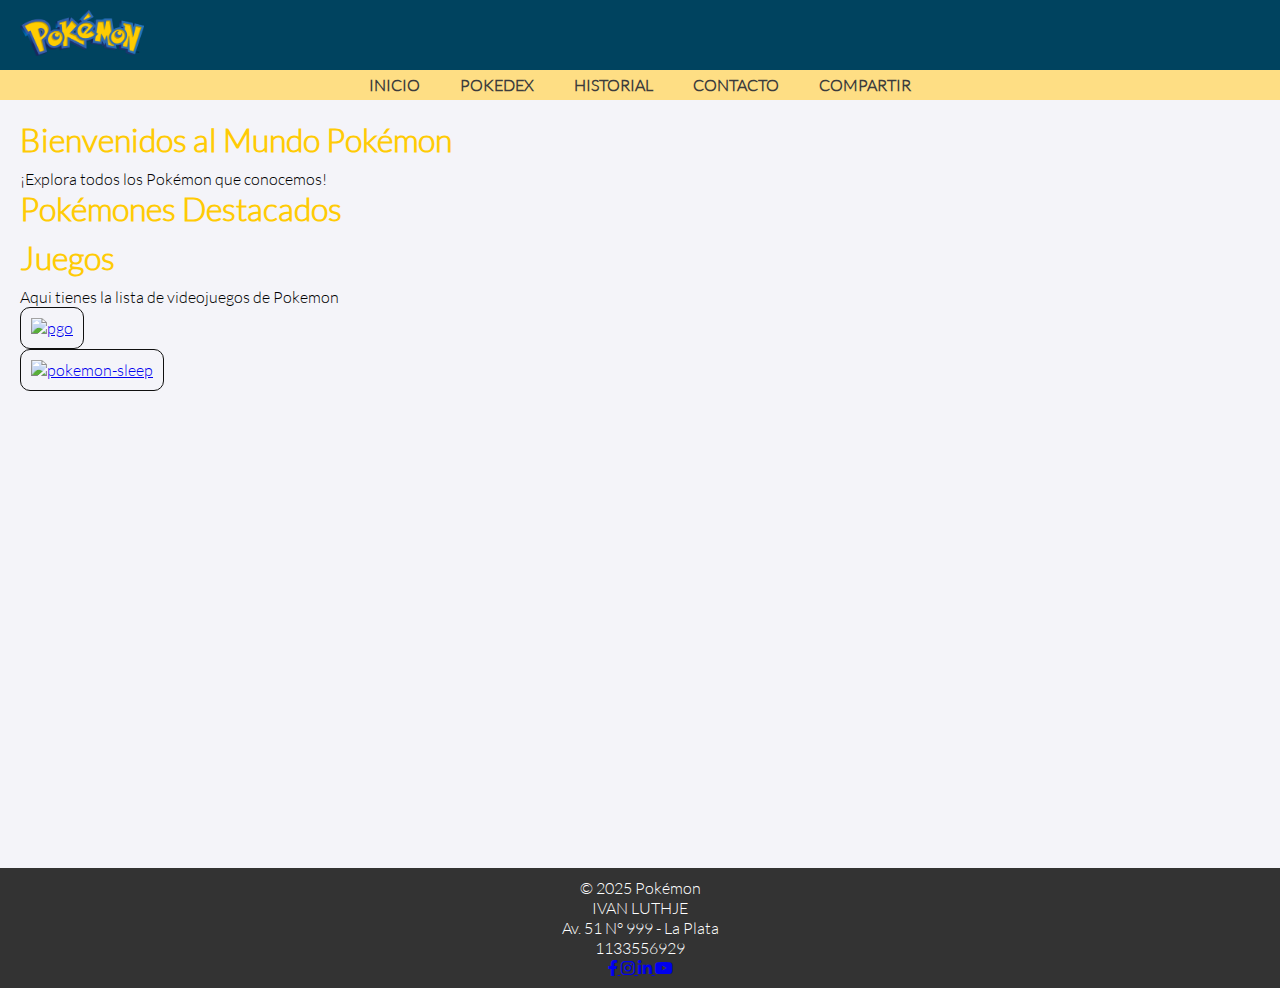
==== index.html @ d6bbc13b "varios cambios" ====
<!DOCTYPE html>
<html lang="es">
<head>
    <meta charset='utf-8'>
    <meta http-equiv='X-UA-Compatible' content='IE=edge'>
    <title>Pokemon</title>
    <meta name='viewport' content='width=device-width, initial-scale=1'>
    <link rel='stylesheet' type='text/css' media='screen' href='css/style.css'>
    <link rel="icon" type="image/x-icon" href="img/pokeball-logo.png">
    <link href="https://fonts.cdnfonts.com/css/pokemon-solid" rel="stylesheet">
    <link href="https://fonts.googleapis.com/css2?family=Roboto:ital,wght@0,100;0,300;0,400;0,500;0,700;0,900;1,100;1,300;1,400;1,500;1,700;1,900&display=swap" rel="stylesheet">
    <script src="https://ajax.googleapis.com/ajax/libs/jquery/3.7.1/jquery.min.js"></script>
    <link rel="stylesheet" href="https://cdnjs.cloudflare.com/ajax/libs/font-awesome/6.0.0-beta3/css/all.min.css">
    <link href="https://fonts.googleapis.com/css2?family=Press+Start+2P&display=swap" rel="stylesheet">
    <script src='js/index.js'></script>
</head>
<body>
    <header>
        <div class="logo">
            <div class="imagen"> <a href="index.html"><img src='img/International_Pokémon_logo.svg.png'></a></div>
        </div>
    </header>
    <nav>
        <ul class="menu">
            <li><a href="index.html">Inicio</a></li>
            <li><a href="pokedex.html">Pokedex</a></li>
            <li><a href="historial.html">Historial</a></li>
            <li><a href="contacto.html">Contacto</a></li>
            <li><a href="compartir.html">Compartir</a></li>
        </ul>
        <div class="responsive" onclick="menuBar()">
            &#9776;
        </div>
    </nav>

    <main>
        <section id="inicio">
            <h2>Bienvenidos al Mundo Pokémon</h2>
            <p>¡Explora todos los Pokémon que conocemos!</p>
        </section>

        <section id="pokemon">
            <h2>Pokémones Destacados</h2>
                <div id="pokemon-info"></div>
        </section>

        <section id="juegos">
            <h2>Juegos</h2>
            <p>Aqui tienes la lista de videojuegos de Pokemon</p>

            <div id="main-juegos">
                <div class="imagen2">
                    <a href="https://pokemongolive.com/?hl=es"><img src="https://lh3.googleusercontent.com/3TSaKxXGo2wT0lu0AyNUBnkk6wkCC2AzOhJyy3JXIPm-AmZ1k9DSAroWeBUyePswCZSs5lVp3mPF7HzUpY9VPlyOV5eddITONINr3WSqLNLm=e365-w512" alt="pgo"></a>
                </div>
    
                <div class="imagen2">
                    <a href="https://www.pokemonsleep.net/es-MX/"><img src="https://www.pokemon.com/static-assets/content-assets/cms2/img/video-games/video-games/pokemon_sleep/pokemon-sleep.jpg" alt="pokemon-sleep"></a>
                </div>
            </div>

        </section>

    </main>

    <footer>
        <p>&copy; 2025 Pokémon</p>
        <p>IVAN LUTHJE</p>
        <p>Av. 51 N° 999 - La Plata</p>
        <p>1133556929</p>
        <div class="redes">
            <a href="https://facebook.com/ivan.luthje" target="_blank" class="icono_redes">
                <i class="fab fa-facebook-f"></i> 
            </a>
            <a href="https://instagram.com/iviluthje" target="_blank" class="icono_redes">
                <i class="fab fa-instagram"></i> 
            </a>
            <a href="https://www.linkedin.com/in/ivan-luthje-9379354a/" target="_blank" class="icono_redes">
                <i class="fab fa-linkedin-in"></i> 
            </a>
            <a href="https://youtube.com" target="_blank" class="icono_redes">
                <i class="fab fa-youtube"></i>
            </a>
        </div>
    </footer>

</body>
</html>
---- css/style.css ----
/* Reset de márgenes y padding */
* {
	margin: 0;
	padding: 0;
	box-sizing: border-box;
}

body {
	font-family: "lato";
	background-color: #f4f4f9;
	color: #000000;
}

@font-face {
	font-family: pokemon-font;
	src: url(../fonts/pokemonsolid.ttf);
}

@font-face {
	font-family: lato;
	src: url(../fonts/Lato-Light.ttf);
}

/* Tags semanticos */

header {
	background-color: #00435F;
	padding: 10px 20px;
}

nav {
	display: flex;
	justify-content: center;
	align-items: center;
	flex-wrap: wrap;
	background-color: #FEDE84;
	width: 100%;
	text-transform: uppercase;
}


nav ul {
	list-style: none;
	display: flex;
	gap: 20px;
}

nav ul li {
	padding: 5px 10px;
}

nav ul li a {
	text-decoration: none;
	color: #3c3c3c;
	font-weight: bold;
}

nav ul li a:hover {
	color: #FFFFFF;
	opacity: 70%;
}

main {
	padding: 20px;
	min-height: 768px;
}

.main_comp {
	background-color: #1f7042;
	min-height: 1080px;
}

h2 {
	color: #ffcb05;
	font-size: 2rem;
	margin-bottom: 10px;
}


/* Footer */
footer {
	background-color: #333;
	color: #fff;
	text-align: center;
	padding: 10px 0;
	font-family: lato;
}

/* aside */

aside {
	width: 15%;
	float: right;
	color: #00435f;
}


/* Estilo para el menú responsivo en pantallas pequeñas */
.responsive {
	display: none;
	font-size: 30px;
	cursor: pointer;
}


/* Logo */

.imagen img {
	width: 10%;
}





/* Sección de Pokémon */
#pokemon-info{
	display: flex;
	flex-wrap: wrap;
	}

.pokemon {
	text-align: center;
}

.pokemon img {
	width: 100px;
	height: 100px;
}

.pokemon h3 {
	margin-top: 10px;
	font-size: 1.2rem;
}


.imagen2 img {
	width: 30%;
	border: 1px solid #0f0f0f;
	border-radius: 10px;
	padding: 10px;
	text-align: center;

}


/* Modal */

#modal {
	display: none;
	position: fixed;
	z-index: 5;
	padding-top: 100px;
	left: 0;
	top: 0;
	width: 100%;
	height: 100%;
	overflow: auto;
	font-family: "Press Start 2P", system-ui;
	background-color: #00000055;
}

.modal-pokemon {
	background-color: #FFFFFF;
	margin: auto;
	padding: 20px;
	border: 1px solid #888;
	width: 80%;
}

.id_nombre {
	height: 50px;
	border-radius: 30px;
	border: none;
	font-family: 'lato';
	width: 80%;
}



/* Botones */

.descripcion {
	width: 50px;
	height: 50px;
	/* margin:-5%; */
	border-radius: 50%;
	background-color: #4aaaaa;
	border: none;
	/*! color: #ffffff; */
}

.descripcion:hover {
	opacity: 70%;
}

.compartir {
	width: 50px;
	height: 50px;
	border-radius: 50%;
	background-color: #1f7042;
	border: none;
	color: #FFFFFF;
}

.compartir:hover {
	opacity: 70%;
}

.enviar {
	width: 50px;
	height: 50px;
	border-radius: 50%;
	background-color: #24ab2c;
	border: none;
	color: #1f7042;
}

.enviar:hover {
	opacity: 70%;
}

.cancel {
	width: 50px;
	height: 50px;
	border-radius: 50%;
	background-color: #dd3e41;
	border: none;
	color: #1f7042;
}

.cancel:hover {
	opacity: 70%;
}

.reset {
	width: 50px;
	height: 50px;
	border-radius: 50%;
	background-color: #ffa500;
	border: none;
	color: #1f7042;
}

.reset:hover {
	opacity: 70%;
}


.favoritos {
	width: 50px;
	height: 50px;
	/* margin:-5%; */
	border-radius: 50%;
	background-color: #faaaaa;
	border: none;
	/*! color: #ffffff; */
}

.favoritos:hover {
	opacity: 70%;
}

.boton_busqueda {
	width: 50px;
	height: 50px;
	/* margin:-5%; */
	border-radius: 50%;
	background-color: #ffffff;
	border: none;
	/*! color: #ffffff; */
}

.boton_busqueda:hover {
	opacity: 70%;
}

#eliminar {
	width: 20px;
	height: 20px;
	border-radius: 30px;
	background-color: #aaa319;
	border: none;
	color: #ffffff;
}

#eliminar:hover {
	opacity: 70%;
}

#eliminar-todos {
	width: 100px;
	height: 30px;
	border-radius: 10px;
	background-color: #ffa500;
	border: none;
	color: #ffffff;
	/* margin:-0.7%; */
}

#eliminar-todos:hover {
	opacity: 70%;
}

#filtro {
	height: 50px;
	border-radius: 30px 30px 30px 30px;
	border: none;
	font-family: 'lato';
	margin-bottom: 0.1%;
	width: 80%;
}

/* Formulario */


#email_receptor {
	margin-top: 0;
	height: 26px;
	border-radius: 30px;
	border-style: solid;
	width: 100%;
	box-sizing: border-box;
	font-family: 'lato';
}


#subject {
	margin-top: 0;
	height: 26px;
	border-radius: 30px;
	border-style: solid;
	width: 100%;
	box-sizing: border-box;
	font-family: 'lato';
}

#comentario {
	margin-top: 0;
	height: 100px;
	border-radius: 10px;
	border-style: solid;
	width: 100%;
	box-sizing: border-box;
	font-family: 'lato';
}


/* pokemon cards */

.pokemon-card {
	border-radius: 10px;
	text-align: center;
	margin-top: 20px;
	padding: 30px;
	width: 30%;
	background-color: #FFFFFF;
}

.pokemon-card img {
	width: 100px;
	height: 100px;
	margin-right: 20px;
}


#map {
	width: 100%;
}



/* Estilo Responsivo */
@media (max-width: 768px) {

	aside {
		display: none;
	}

	nav ul {
		display: none;
		width: 100%;
		text-align: center;
		padding-top: 20px;
	}


	nav ul li {
		margin: 10px 0;
	}

	.responsive {
		display: block;
	}

	nav.active ul {
		display: block;
	}

	.pokemon-list {
		flex-direction: column;
		align-items: center;
	}

	/* logo */

	.imagen img {
		width: 50%;
		margin-left: 25%;
	}

	/* Botones */

	.id_nombre {
		width: 80%;
	}

	#filtro {
		width: 80%;
	}
}
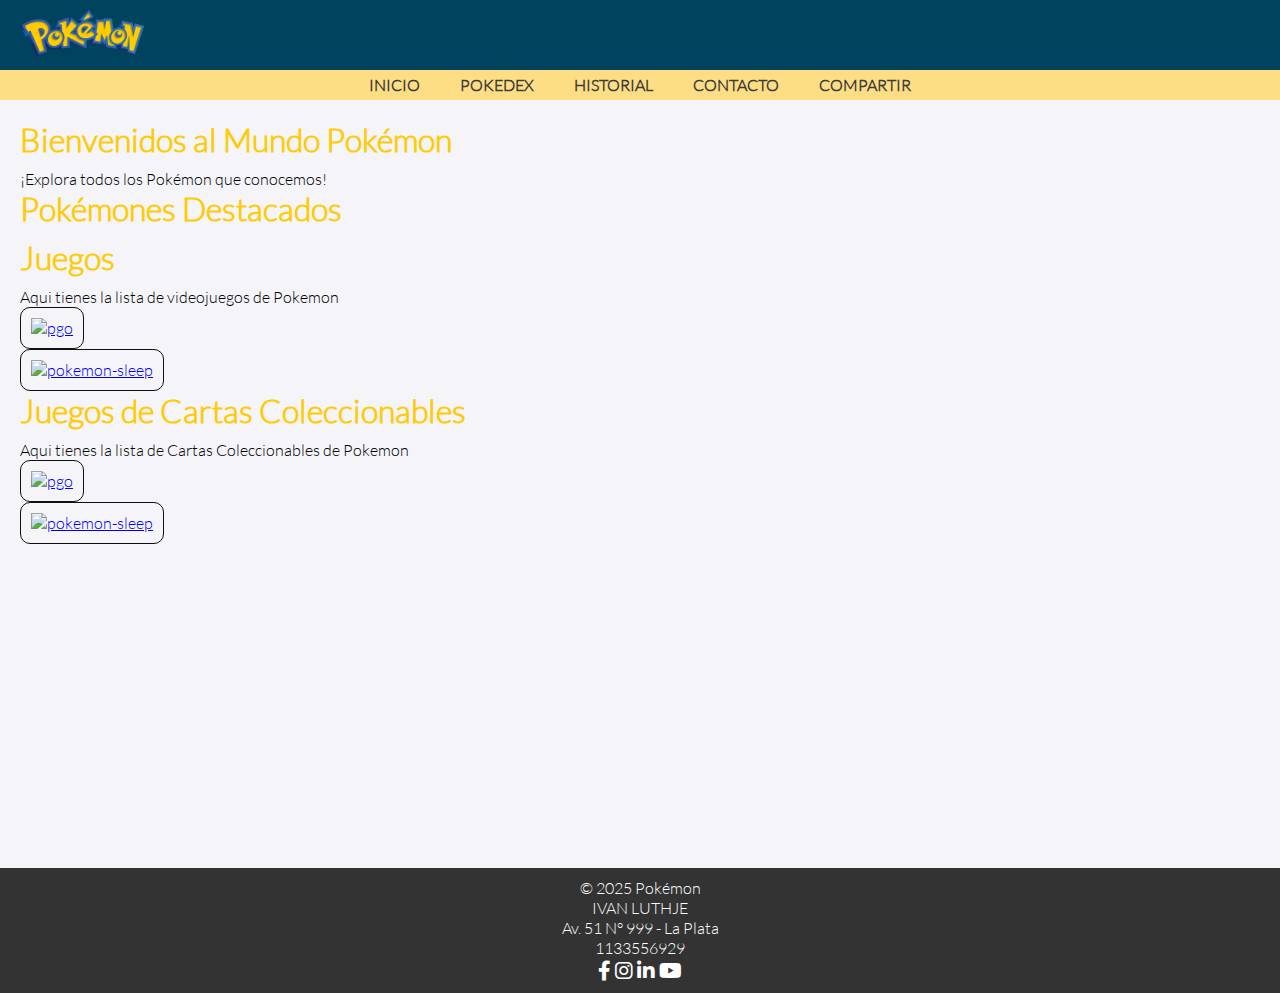
==== commit 05d5c9b6: "Se agrega el modal en descripcion" ====
--- a/index.html
+++ b/index.html
@@ -42,11 +42,37 @@
         <section id="pokemon">
             <h2>Pokémones Destacados</h2>
                 <div id="pokemon-info"></div>
-        </section>
+
+                <div id="modal">
+                    <div class="modal-pokemon">
+                        <span class="cerrar" onclick="cerrar()">&times;</span>
+                        <div class="info"></div>
+                    </div>
+                </div>  
+
+
+                <!--button class="vermas" onclick="verMas()" type="button" aria-label="Buscar"><i class="fa-solid fa-ellipsis"></i></button-->
+            </section>
 
         <section id="juegos">
             <h2>Juegos</h2>
             <p>Aqui tienes la lista de videojuegos de Pokemon</p>
+
+            <div id="main-juegos">
+                <div class="imagen2">
+                    <a href="https://pokemongolive.com/?hl=es"><img src="https://lh3.googleusercontent.com/3TSaKxXGo2wT0lu0AyNUBnkk6wkCC2AzOhJyy3JXIPm-AmZ1k9DSAroWeBUyePswCZSs5lVp3mPF7HzUpY9VPlyOV5eddITONINr3WSqLNLm=e365-w512" alt="pgo"></a>
+                </div>
+    
+                <div class="imagen2">
+                    <a href="https://www.pokemonsleep.net/es-MX/"><img src="https://www.pokemon.com/static-assets/content-assets/cms2/img/video-games/video-games/pokemon_sleep/pokemon-sleep.jpg" alt="pokemon-sleep"></a>
+                </div>
+            </div>
+
+        </section>
+
+        <section id="colectables">
+            <h2>Juegos de Cartas Coleccionables</h2>
+            <p>Aqui tienes la lista de Cartas Coleccionables de Pokemon</p>
 
             <div id="main-juegos">
                 <div class="imagen2">
--- a/css/style.css
+++ b/css/style.css
@@ -168,6 +168,20 @@
 	width: 80%;
 }
 
+.info img {
+	width: 30%;
+}
+
+.cerrar {
+	color: #aaaaaa;
+	float: right;
+	font-size: 28px;
+	font-weight: bold;
+}
+
+/* Id nombre */
+
+
 .id_nombre {
 	height: 50px;
 	border-radius: 30px;
@@ -217,6 +231,19 @@
 }
 
 .enviar:hover {
+	opacity: 70%;
+}
+
+.vermas {
+	width: 50px;
+	height: 50px;
+	border-radius: 50%;
+	background-color: #24ab2c;
+	border: none;
+	color: #ffffff|;
+}
+
+.vermas:hover {
 	opacity: 70%;
 }
 
@@ -310,6 +337,14 @@
 	margin-bottom: 0.1%;
 	width: 80%;
 }
+
+.icono_redes {
+    font-size: 20px;
+    color: #ffffff;
+    text-decoration: none;
+    transition: color 0.3s ease;
+}
+
 
 /* Formulario */
 
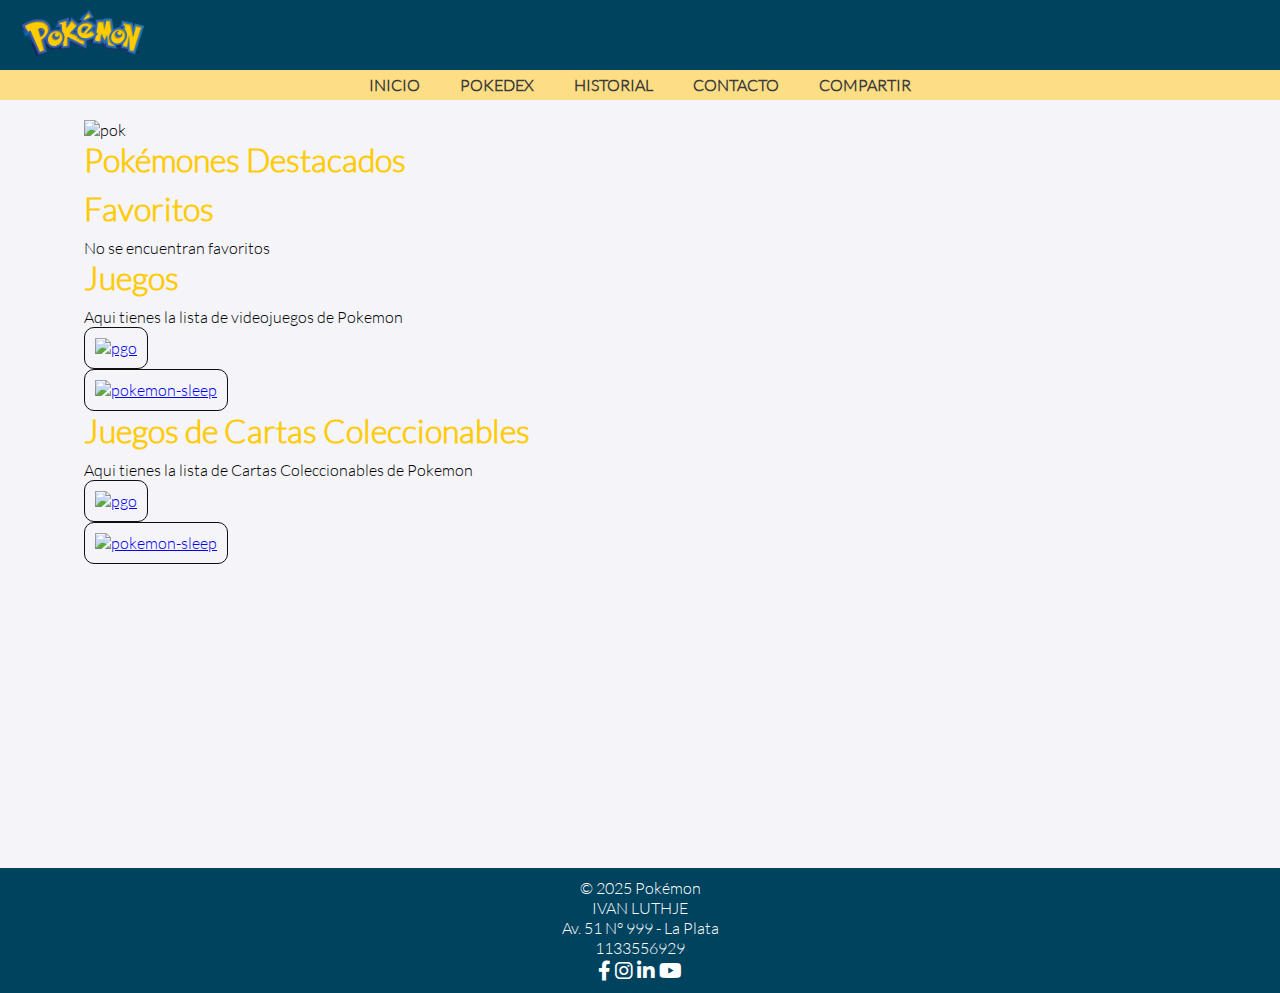
==== commit fd07f3fc: "Refactorización de variables y botón nuevo del historial" ====
--- a/index.html
+++ b/index.html
@@ -35,23 +35,34 @@
 
     <main>
         <section id="inicio">
-            <h2>Bienvenidos al Mundo Pokémon</h2>
-            <p>¡Explora todos los Pokémon que conocemos!</p>
+
+           <img src="    https://assets.isu.pub/document-structure/210405202957-4f9bb1b9ccc0600854b2698babdc5f08/v1/3c617d872690da3721ba8e4c9dc08f52.jpg?width=720&quality=85%2C50" alt="pok">
+
+        
         </section>
 
         <section id="pokemon">
             <h2>Pokémones Destacados</h2>
                 <div id="pokemon-info"></div>
+                <div id="alert-favoritos"></div>
 
                 <div id="modal">
                     <div class="modal-pokemon">
                         <span class="cerrar" onclick="cerrar()">&times;</span>
                         <div class="info"></div>
+                        
                     </div>
                 </div>  
 
 
                 <!--button class="vermas" onclick="verMas()" type="button" aria-label="Buscar"><i class="fa-solid fa-ellipsis"></i></button-->
+            </section>
+        
+            <section id="historial">
+                <h2>Favoritos</h2>
+    
+    
+                <div id="historial-list"></div>
             </section>
 
         <section id="juegos">
@@ -66,6 +77,8 @@
                 <div class="imagen2">
                     <a href="https://www.pokemonsleep.net/es-MX/"><img src="https://www.pokemon.com/static-assets/content-assets/cms2/img/video-games/video-games/pokemon_sleep/pokemon-sleep.jpg" alt="pokemon-sleep"></a>
                 </div>
+
+                
             </div>
 
         </section>
@@ -85,6 +98,11 @@
             </div>
 
         </section>
+
+      
+
+
+  
 
     </main>
 
--- a/css/style.css
+++ b/css/style.css
@@ -63,6 +63,7 @@
 main {
 	padding: 20px;
 	min-height: 768px;
+	margin-left:5%;
 }
 
 .main_comp {
@@ -79,19 +80,28 @@
 
 /* Footer */
 footer {
-	background-color: #333;
+	background-color: #00435F;
 	color: #fff;
 	text-align: center;
 	padding: 10px 0;
 	font-family: lato;
 }
 
+#inicio img{
+	width: 90%;
+	height: 500px;
+}
+
 /* aside */
 
 aside {
 	width: 15%;
 	float: right;
 	color: #00435f;
+}
+
+#favorites-list-resp{
+	display: none;
 }
 
 
@@ -114,7 +124,7 @@
 
 
 /* Sección de Pokémon */
-#pokemon-info{
+#pokemon-info, #historial-list{
 	display: flex;
 	flex-wrap: wrap;
 	}
@@ -311,6 +321,15 @@
 	color: #ffffff;
 }
 
+.pokemon-card #eliminar {
+	width: 50px;
+	height: 50px;
+	border-radius: 30px;
+	background-color: #ff0000;
+	border: none;
+	color: #ffffff;
+}
+
 #eliminar:hover {
 	opacity: 70%;
 }
@@ -400,6 +419,7 @@
 
 
 #map {
+	height: 768px;  
 	width: 100%;
 }
 
@@ -432,11 +452,18 @@
 		display: block;
 	}
 
+	#
 	.pokemon-list {
 		flex-direction: column;
 		align-items: center;
 	}
 
+	#favorites-list-resp{
+		padding: 20px;
+	}
+
+	
+
 	/* logo */
 
 	.imagen img {
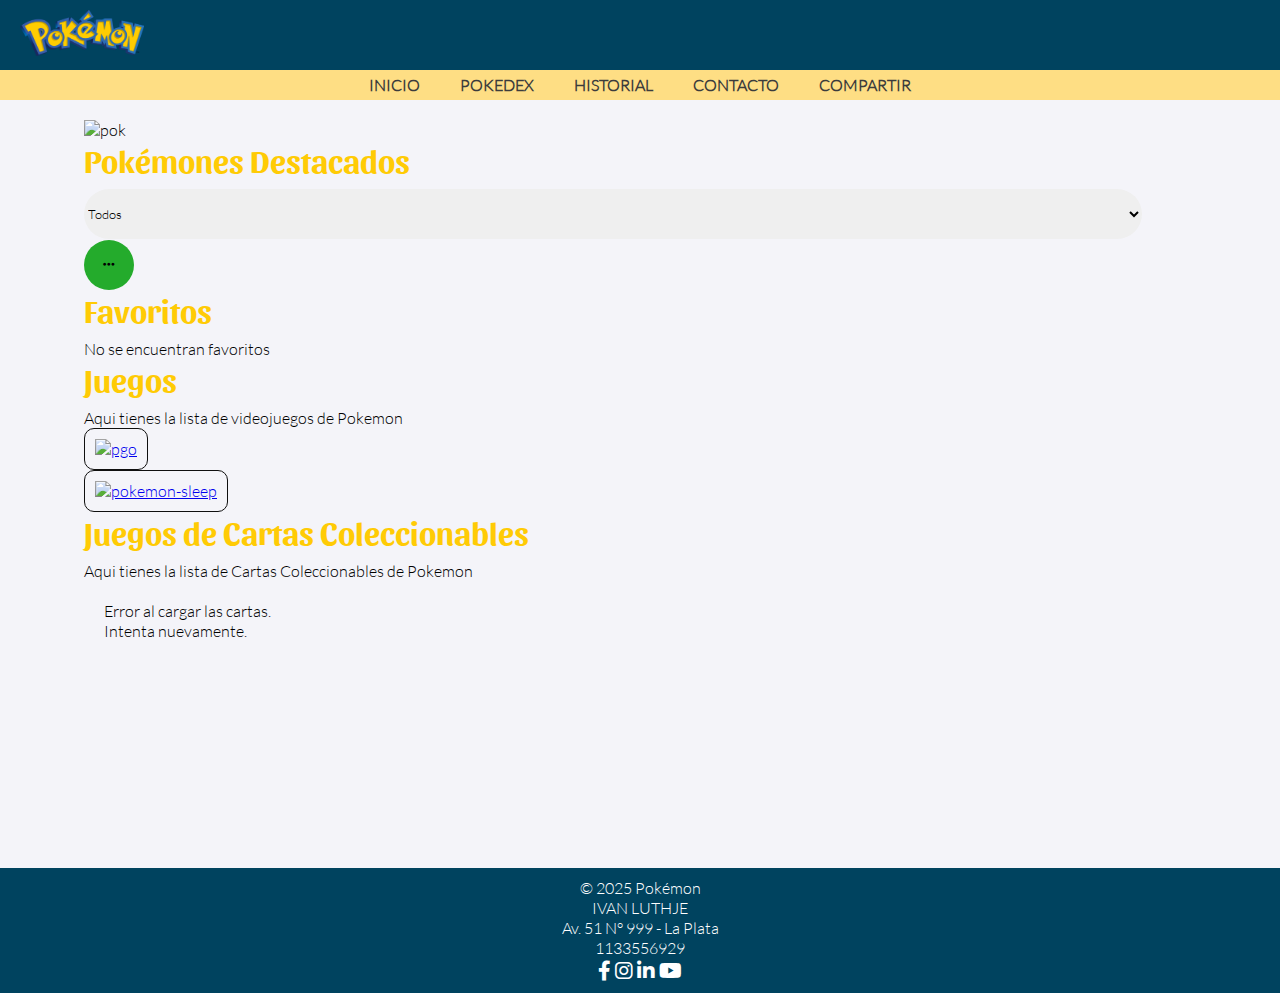
==== commit 1e4f5665: "Se incorpora las imágenes de cartas coleccionables en un section de index" ====
--- a/index.html
+++ b/index.html
@@ -9,6 +9,7 @@
     <link rel="icon" type="image/x-icon" href="img/pokeball-logo.png">
     <link href="https://fonts.cdnfonts.com/css/pokemon-solid" rel="stylesheet">
     <link href="https://fonts.googleapis.com/css2?family=Roboto:ital,wght@0,100;0,300;0,400;0,500;0,700;0,900;1,100;1,300;1,400;1,500;1,700;1,900&display=swap" rel="stylesheet">
+    <link href="https://fonts.googleapis.com/css2?family=Roboto:ital,wght@0,100;0,300;0,400;0,500;0,700;0,900;1,100;1,300;1,400;1,500;1,700;1,900&family=Sansita:ital,wght@0,400;0,700;0,800;0,900;1,400;1,700;1,800;1,900&display=swap" rel="stylesheet">
     <script src="https://ajax.googleapis.com/ajax/libs/jquery/3.7.1/jquery.min.js"></script>
     <link rel="stylesheet" href="https://cdnjs.cloudflare.com/ajax/libs/font-awesome/6.0.0-beta3/css/all.min.css">
     <link href="https://fonts.googleapis.com/css2?family=Press+Start+2P&display=swap" rel="stylesheet">
@@ -43,6 +44,9 @@
 
         <section id="pokemon">
             <h2>Pokémones Destacados</h2>
+                <select id="tipo">
+                    <option value="all">Todos</option>
+                </select>
                 <div id="pokemon-info"></div>
                 <div id="alert-favoritos"></div>
 
@@ -55,7 +59,7 @@
                 </div>  
 
 
-                <!--button class="vermas" onclick="verMas()" type="button" aria-label="Buscar"><i class="fa-solid fa-ellipsis"></i></button-->
+                <button class="vermas" onclick="verMas()" type="button" aria-label="Buscar"><i class="fa-solid fa-ellipsis"></i></button>
             </section>
         
             <section id="historial">
@@ -87,15 +91,7 @@
             <h2>Juegos de Cartas Coleccionables</h2>
             <p>Aqui tienes la lista de Cartas Coleccionables de Pokemon</p>
 
-            <div id="main-juegos">
-                <div class="imagen2">
-                    <a href="https://pokemongolive.com/?hl=es"><img src="https://lh3.googleusercontent.com/3TSaKxXGo2wT0lu0AyNUBnkk6wkCC2AzOhJyy3JXIPm-AmZ1k9DSAroWeBUyePswCZSs5lVp3mPF7HzUpY9VPlyOV5eddITONINr3WSqLNLm=e365-w512" alt="pgo"></a>
-                </div>
-    
-                <div class="imagen2">
-                    <a href="https://www.pokemonsleep.net/es-MX/"><img src="https://www.pokemon.com/static-assets/content-assets/cms2/img/video-games/video-games/pokemon_sleep/pokemon-sleep.jpg" alt="pokemon-sleep"></a>
-                </div>
-            </div>
+            <div id="cards-container" class="cards-container"></div>
 
         </section>
 
--- a/css/style.css
+++ b/css/style.css
@@ -75,6 +75,7 @@
 	color: #ffcb05;
 	font-size: 2rem;
 	margin-bottom: 10px;
+	font-family: 'Sansita';
 }
 
 
@@ -120,6 +121,51 @@
 }
 
 
+.container {
+    text-align: center;
+    width: 80%;
+    margin: auto;
+}
+
+h1 {
+    font-size: 2.5em;
+    margin-bottom: 20px;
+}
+
+.cards-container {
+    display: grid;
+    grid-template-columns: repeat(auto-fill, minmax(200px, 1fr));
+    gap: 20px;
+    padding: 20px;
+}
+
+.card {
+    background-color: #fff;
+    border-radius: 10px;
+    box-shadow: 0 4px 8px rgba(0, 0, 0, 0.1);
+    overflow: hidden;
+    transition: transform 0.3s ease-in-out;
+}
+
+.card img {
+    width: 100%;
+    height: auto;
+    object-fit: cover;
+}
+
+.card h3 {
+    font-size: 1.2em;
+    margin: 10px;
+}
+
+.card p {
+    font-size: 1em;
+    margin: 10px;
+}
+
+.card:hover {
+    transform: scale(1.25);
+}
 
 
 
@@ -348,13 +394,22 @@
 	opacity: 70%;
 }
 
-#filtro {
+#filtro, #tipo {
 	height: 50px;
 	border-radius: 30px 30px 30px 30px;
 	border: none;
 	font-family: 'lato';
 	margin-bottom: 0.1%;
 	width: 80%;
+}
+
+#tipo {
+	height: 50px;
+	border-radius: 30px 30px 30px 30px;
+	border: none;
+	font-family: 'lato';
+	margin-bottom: 0.1%;
+	width: 90%;
 }
 
 .icono_redes {
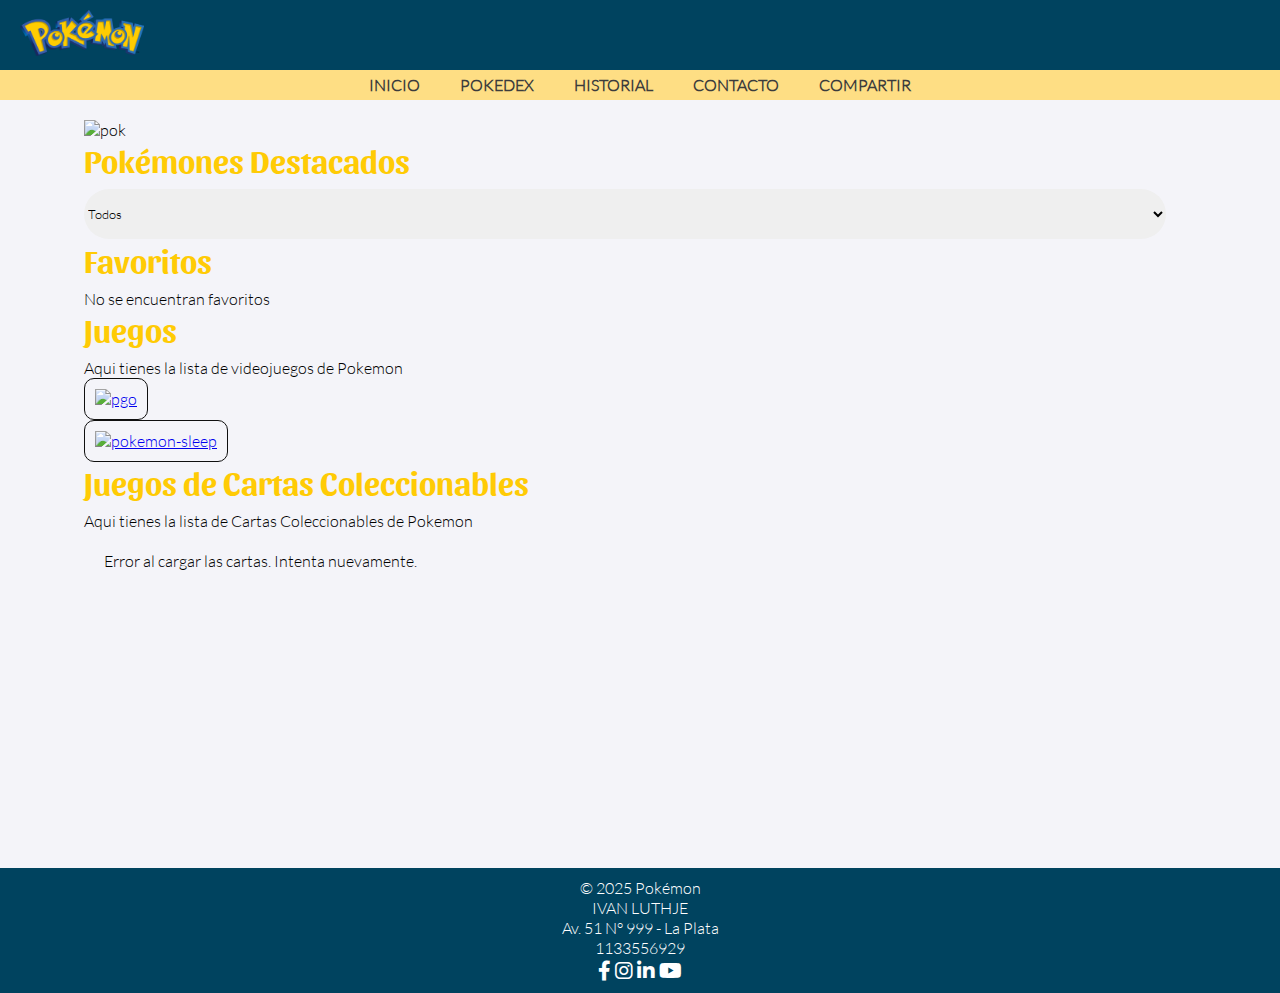
==== commit 271a1bfa: "Se oculta el boton de ver mas" ====
--- a/index.html
+++ b/index.html
@@ -58,8 +58,7 @@
                     </div>
                 </div>  
 
-
-                <button class="vermas" onclick="verMas()" type="button" aria-label="Buscar"><i class="fa-solid fa-ellipsis"></i></button>
+                <div id="vermas"></div>
             </section>
         
             <section id="historial">
--- a/css/style.css
+++ b/css/style.css
@@ -63,7 +63,7 @@
 main {
 	padding: 20px;
 	min-height: 768px;
-	margin-left:5%;
+	margin-left: 5%;
 }
 
 .main_comp {
@@ -88,7 +88,7 @@
 	font-family: lato;
 }
 
-#inicio img{
+#inicio img {
 	width: 90%;
 	height: 500px;
 }
@@ -101,7 +101,7 @@
 	color: #00435f;
 }
 
-#favorites-list-resp{
+#favorites-list-resp {
 	display: none;
 }
 
@@ -122,58 +122,25 @@
 
 
 .container {
-    text-align: center;
-    width: 80%;
-    margin: auto;
+	text-align: center;
+	width: 80%;
+	margin: auto;
 }
 
 h1 {
-    font-size: 2.5em;
-    margin-bottom: 20px;
-}
-
-.cards-container {
-    display: grid;
-    grid-template-columns: repeat(auto-fill, minmax(200px, 1fr));
-    gap: 20px;
-    padding: 20px;
-}
-
-.card {
-    background-color: #fff;
-    border-radius: 10px;
-    box-shadow: 0 4px 8px rgba(0, 0, 0, 0.1);
-    overflow: hidden;
-    transition: transform 0.3s ease-in-out;
-}
-
-.card img {
-    width: 100%;
-    height: auto;
-    object-fit: cover;
-}
-
-.card h3 {
-    font-size: 1.2em;
-    margin: 10px;
-}
-
-.card p {
-    font-size: 1em;
-    margin: 10px;
-}
-
-.card:hover {
-    transform: scale(1.25);
-}
+	font-size: 2.5em;
+	margin-bottom: 20px;
+}
+
 
 
 
 /* Sección de Pokémon */
-#pokemon-info, #historial-list{
+#pokemon-info,
+#historial-list {
 	display: flex;
 	flex-wrap: wrap;
-	}
+}
 
 .pokemon {
 	text-align: center;
@@ -340,6 +307,10 @@
 	/*! color: #ffffff; */
 }
 
+#alert-favoritos{
+	margin-left:30%;
+}
+
 .favoritos:hover {
 	opacity: 70%;
 }
@@ -394,7 +365,8 @@
 	opacity: 70%;
 }
 
-#filtro, #tipo {
+#filtro,
+#tipo {
 	height: 50px;
 	border-radius: 30px 30px 30px 30px;
 	border: none;
@@ -409,14 +381,14 @@
 	border: none;
 	font-family: 'lato';
 	margin-bottom: 0.1%;
-	width: 90%;
+	width: 92%;
 }
 
 .icono_redes {
-    font-size: 20px;
-    color: #ffffff;
-    text-decoration: none;
-    transition: color 0.3s ease;
+	font-size: 20px;
+	color: #ffffff;
+	text-decoration: none;
+	transition: color 0.3s ease;
 }
 
 
@@ -457,31 +429,86 @@
 
 /* pokemon cards */
 
+#pokedex-info .pokemon-card {
+	border-radius: 10px;
+	text-align: center;
+	margin-top: 20px;
+	margin: 5px;
+	padding: 40px;
+	width: 30%;
+	box-shadow: 0 4px 8px #BBBBBB;
+	margin-left:25%;
+
+	background-color: #FFFFFF;
+}
+
 .pokemon-card {
 	border-radius: 10px;
 	text-align: center;
 	margin-top: 20px;
-	padding: 30px;
+	margin: 5px;
+	padding: 40px;
 	width: 30%;
+	box-shadow: 0 4px 8px #BBBBBB;
+
 	background-color: #FFFFFF;
 }
 
 .pokemon-card img {
-	width: 100px;
-	height: 100px;
-	margin-right: 20px;
-}
+	width: 100%;
+	height: auto;
+}
+
+.cards-container {
+	display: grid;
+	grid-template-columns: repeat(3, 30%);
+	gap: 20px;
+	padding: 20px;
+}
+
+.card {
+	background-color: #fff;
+	border-radius: 10px;
+	box-shadow: 0 4px 8px #BBBBBB;
+	overflow: hidden;
+}
+
+.card img {
+	width: 100%;
+	height: auto;
+	object-fit: cover;
+}
+
+.card h3 {
+	font-size: 1.2em;
+	margin: 10px;
+}
+
+.card p {
+	font-size: 1em;
+	margin: 10px;
+}
+
+.card:hover {
+	opacity: 70%;
+}
+
+.pokemon-card:hover {
+	opacity: 70%;
+}
+
+
 
 
 #map {
-	height: 768px;  
+	height: 768px;
 	width: 100%;
 }
 
 
 
 /* Estilo Responsivo */
-@media (max-width: 768px) {
+@media screen and (max-width: 768px) {
 
 	aside {
 		display: none;
@@ -507,17 +534,16 @@
 		display: block;
 	}
 
-	#
-	.pokemon-list {
+	# .pokemon-list {
 		flex-direction: column;
 		align-items: center;
 	}
 
-	#favorites-list-resp{
+	#favorites-list-resp {
 		padding: 20px;
 	}
 
-	
+
 
 	/* logo */
 
@@ -535,4 +561,38 @@
 	#filtro {
 		width: 80%;
 	}
+
+	.cards-container {
+		grid-template-columns: repeat(2, 50%);
+	}
+
+	.pokemon-card {
+		border-radius: 10px;
+		text-align: center;
+		margin-top: 20px;
+		margin: 10px;
+		padding: 40px;
+		width: 40%;
+		box-shadow: 0 4px 8px #BBBBBB;
+		background-color: #FFFFFF;
+	}
+
+}
+
+@media screen and (max-width: 640px) {
+
+	.pokemon-card {
+		width: 90%;
+		box-shadow: 0 4px 8px #BBBBBB;
+		background-color: #FFFFFF;
+	}
+
+	#tipo {
+		width: 100%;
+	}
+
+	.cards-container {
+		grid-template-columns: repeat(1, 100%);
+	}
+
 }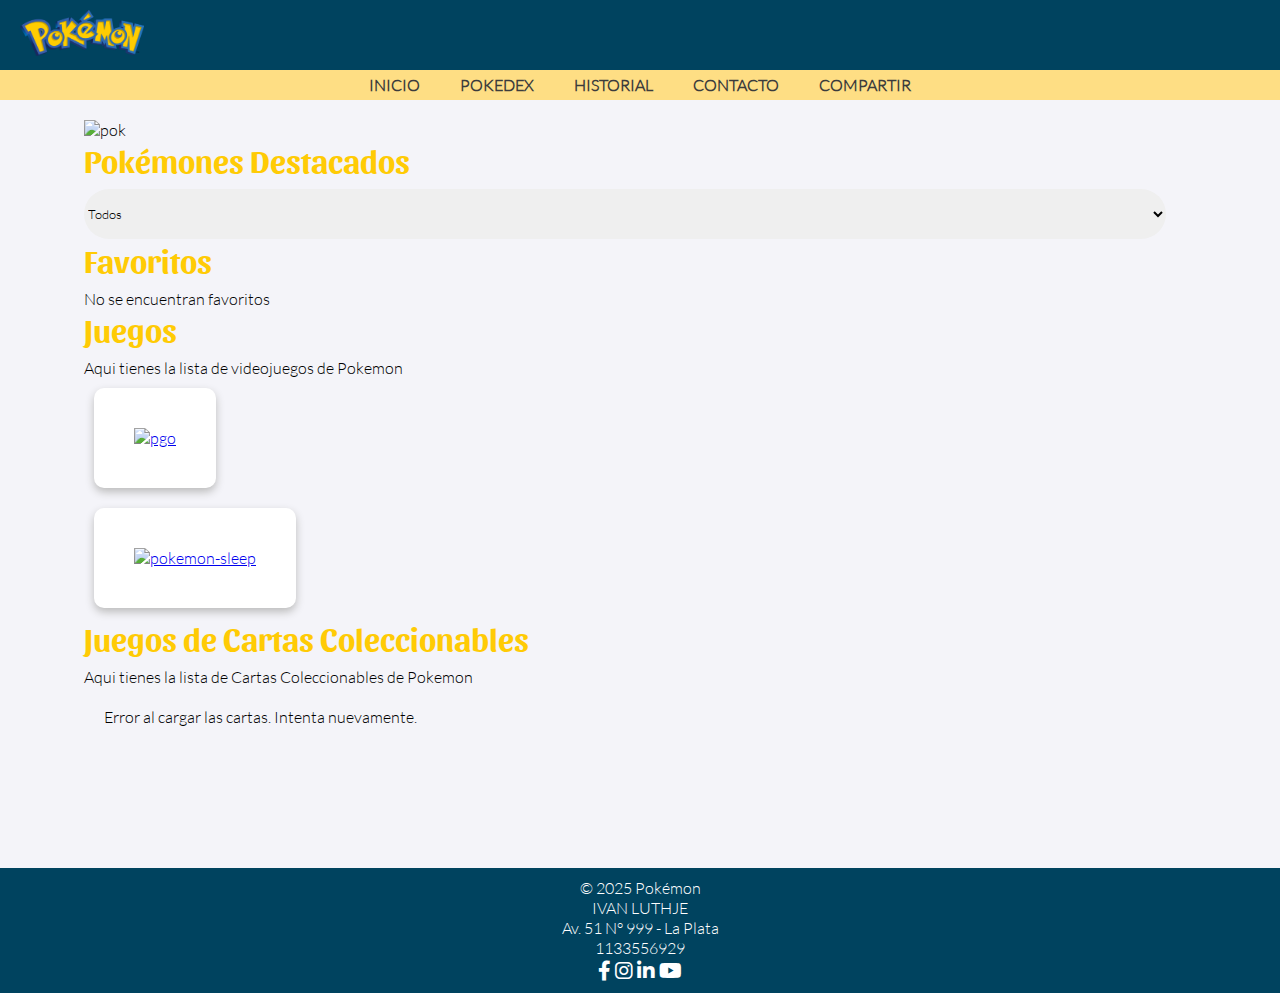
==== commit f64d28b1: "Mejora visual - 3 parte" ====
--- a/index.html
+++ b/index.html
@@ -47,6 +47,7 @@
                 <select id="tipo">
                     <option value="all">Todos</option>
                 </select>
+                <div id="error-pokemon"></div>
                 <div id="pokemon-info"></div>
                 <div id="alert-favoritos"></div>
 
@@ -91,6 +92,7 @@
             <p>Aqui tienes la lista de Cartas Coleccionables de Pokemon</p>
 
             <div id="cards-container" class="cards-container"></div>
+            <div id="vermascartas"></div>
 
         </section>
 
--- a/css/style.css
+++ b/css/style.css
@@ -1,4 +1,6 @@
 /* Reset de márgenes y padding */
+
+
 * {
 	margin: 0;
 	padding: 0;
@@ -82,7 +84,7 @@
 /* Footer */
 footer {
 	background-color: #00435F;
-	color: #fff;
+	color: #FFFFFF;
 	text-align: center;
 	padding: 10px 0;
 	font-family: lato;
@@ -158,11 +160,14 @@
 
 
 .imagen2 img {
-	width: 30%;
-	border: 1px solid #0f0f0f;
 	border-radius: 10px;
-	padding: 10px;
 	text-align: center;
+	margin-top: 20px;
+	margin: 10px;
+	padding: 40px;
+	width: 40%;
+	box-shadow: 0 4px 8px #BBBBBB;
+	background-color: #FFFFFF;
 
 }
 
@@ -184,11 +189,14 @@
 }
 
 .modal-pokemon {
-	background-color: #FFFFFF;
-	margin: auto;
+	background-color: white;
+	margin: 50px auto;
 	padding: 20px;
-	border: 1px solid #888;
 	width: 80%;
+	max-width: 800px;
+	border-radius: 10px;
+	box-shadow: 0 5px 15px rgba(0, 0, 0, 0.3);
+	position: relative;
 }
 
 .info img {
@@ -210,7 +218,7 @@
 	border-radius: 30px;
 	border: none;
 	font-family: 'lato';
-	width: 80%;
+	width: 75%;
 }
 
 
@@ -264,6 +272,7 @@
 	background-color: #24ab2c;
 	border: none;
 	color: #ffffff|;
+	margin-left: 44%;
 }
 
 .vermas:hover {
@@ -308,6 +317,10 @@
 }
 
 #alert-favoritos{
+	/* margin-left:30%; */
+}
+
+#alert-favoritos-pokedex{
 	margin-left:30%;
 }
 
@@ -372,7 +385,7 @@
 	border: none;
 	font-family: 'lato';
 	margin-bottom: 0.1%;
-	width: 80%;
+	width: 75%;
 }
 
 #tipo {
@@ -438,7 +451,6 @@
 	width: 30%;
 	box-shadow: 0 4px 8px #BBBBBB;
 	margin-left:25%;
-
 	background-color: #FFFFFF;
 }
 
@@ -508,6 +520,127 @@
 
 
 /* Estilo Responsivo */
+@media screen and (min-width: 768px) and (max-width: 1024px) {
+
+aside {
+	width: 15%;
+	font-size: 12px;
+}
+
+h2{
+	font-size:25px;
+}
+
+/* Botones */
+
+.descripcion {
+	width: 40px;
+	height: 40px;
+
+	/*! color: #ffffff; */
+}
+
+.compartir {
+	width: 40px;
+	height: 40px;
+}
+
+.compartir:hover {
+	opacity: 70%;
+}
+
+.enviar {
+	width: 50px;
+	height: 50px;
+	border-radius: 50%;
+	background-color: #24ab2c;
+	border: none;
+	color: #1f7042;
+}
+
+.enviar:hover {
+	opacity: 70%;
+}
+
+.vermas {
+	width: 40px;
+	height: 40px;
+}
+
+.vermas:hover {
+	opacity: 70%;
+}
+
+.cancel {
+	width: 40px;
+	height: 40px;
+}
+
+.cancel:hover {
+	opacity: 70%;
+}
+
+.reset {
+	width: 40px;
+	height: 40px;
+}
+
+.reset:hover {
+	opacity: 70%;
+}
+
+.vermas{
+	margin-left: 44.4%;
+}
+
+.favoritos {
+	width: 40px;
+	height: 40px;
+
+}
+
+#alert-favoritos{
+	margin-left:30%;
+}
+
+.favoritos:hover {
+	opacity: 70%;
+}
+
+.boton_busqueda {
+	width: 50px;
+	height: 50px;
+	/* margin:-5%; */
+	border-radius: 50%;
+	background-color: #ffffff;
+	border: none;
+	/*! color: #ffffff; */
+}
+
+.boton_busqueda:hover {
+	opacity: 70%;
+}
+
+#eliminar {
+	width: 15px;
+	height: 15px;
+}
+
+.pokemon-card #eliminar {
+	width: 40px;
+	height: 40px;
+}
+
+#eliminar:hover {
+	opacity: 70%;
+}
+
+.pokemon-card{
+	padding:20px;
+}
+	
+}
+
 @media screen and (max-width: 768px) {
 
 	aside {
@@ -520,6 +653,7 @@
 		text-align: center;
 		padding-top: 20px;
 	}
+	
 
 
 	nav ul li {
@@ -542,6 +676,10 @@
 	#favorites-list-resp {
 		padding: 20px;
 	}
+
+	.vermas {
+		margin-left: 39%;
+    }
 
 
 
@@ -571,11 +709,19 @@
 		text-align: center;
 		margin-top: 20px;
 		margin: 10px;
-		padding: 40px;
+		padding: 30px;
 		width: 40%;
 		box-shadow: 0 4px 8px #BBBBBB;
 		background-color: #FFFFFF;
 	}
+
+	#pokedex-info .pokemon-card {
+		margin-left:0;
+		padding:10px;
+		box-shadow: 0 4px 8px #BBBBBB;
+		background-color: #FFFFFF;
+	}
+
 
 }
 
@@ -587,6 +733,7 @@
 		background-color: #FFFFFF;
 	}
 
+
 	#tipo {
 		width: 100%;
 	}
@@ -595,4 +742,12 @@
 		grid-template-columns: repeat(1, 100%);
 	}
 
+	#pokedex-info .pokemon-card {
+		margin-left:0;
+		width:80%;
+	}
+    .vermas{
+		margin-left:41.7%;
+	}
+
 }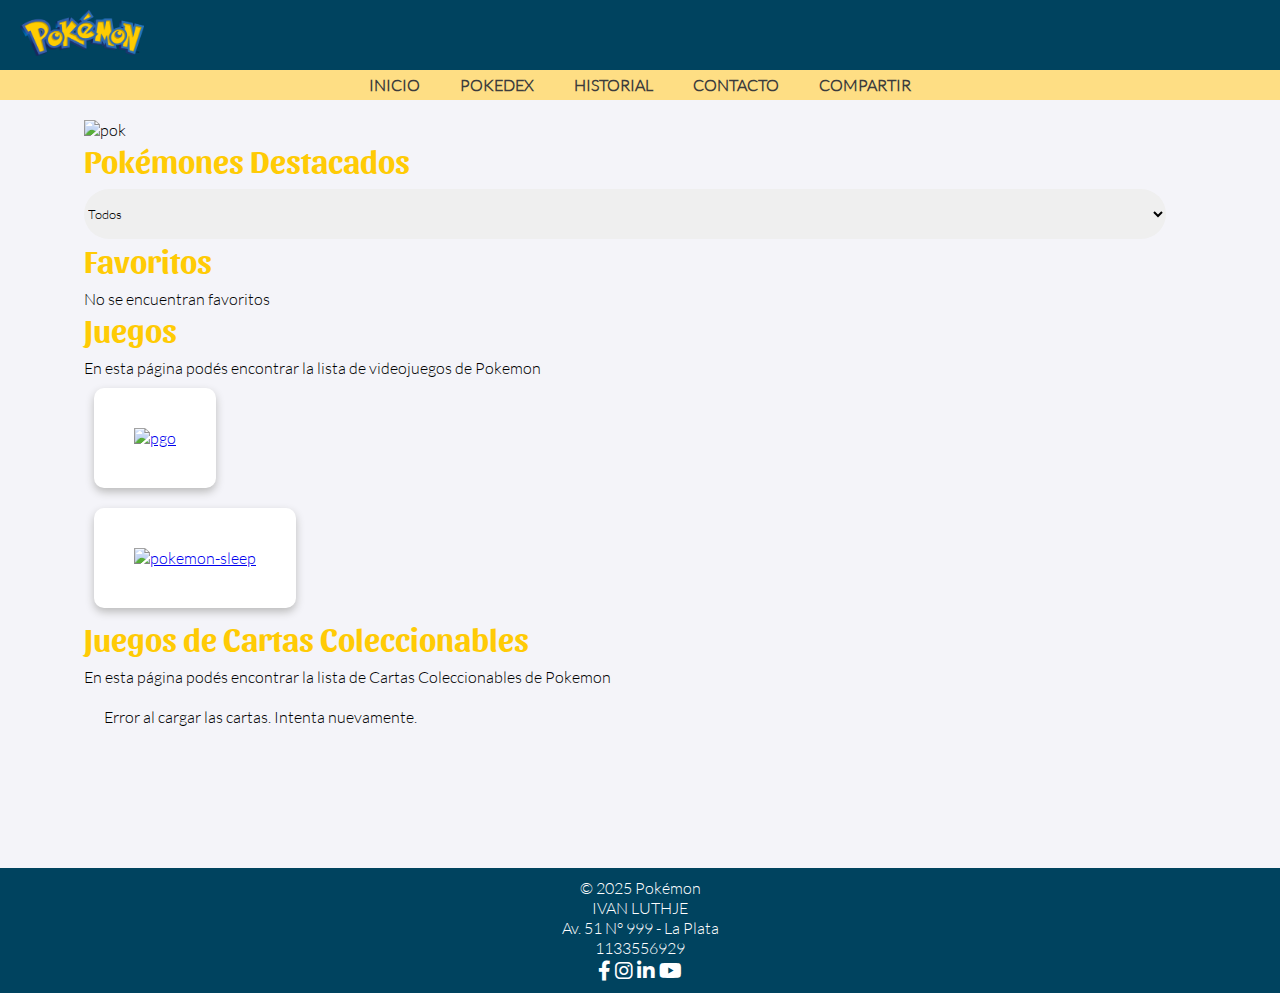
==== commit 15a322be: "se agrega funcionalidad a boton de eliminar todos responsivo" ====
--- a/index.html
+++ b/index.html
@@ -71,7 +71,7 @@
 
         <section id="juegos">
             <h2>Juegos</h2>
-            <p>Aqui tienes la lista de videojuegos de Pokemon</p>
+            <p>En esta página podés encontrar la lista de videojuegos de Pokemon</p>
 
             <div id="main-juegos">
                 <div class="imagen2">
@@ -89,7 +89,7 @@
 
         <section id="colectables">
             <h2>Juegos de Cartas Coleccionables</h2>
-            <p>Aqui tienes la lista de Cartas Coleccionables de Pokemon</p>
+            <p>En esta página podés encontrar la lista de Cartas Coleccionables de Pokemon</p>
 
             <div id="cards-container" class="cards-container"></div>
             <div id="vermascartas"></div>
--- a/css/style.css
+++ b/css/style.css
@@ -322,6 +322,7 @@
 
 #alert-favoritos-pokedex{
 	margin-left:30%;
+	display:block;
 }
 
 .favoritos:hover {
@@ -365,6 +366,16 @@
 }
 
 #eliminar-todos {
+	width: 100px;
+	height: 30px;
+	border-radius: 10px;
+	background-color: #ffa500;
+	border: none;
+	color: #ffffff;
+	/* margin:-0.7%; */
+}
+
+#eliminar-todos-resp {
 	width: 100px;
 	height: 30px;
 	border-radius: 10px;
@@ -448,7 +459,7 @@
 	margin-top: 20px;
 	margin: 5px;
 	padding: 40px;
-	width: 30%;
+	/* width: 30%; */
 	box-shadow: 0 4px 8px #BBBBBB;
 	margin-left:25%;
 	background-color: #FFFFFF;
@@ -668,7 +679,7 @@
 		display: block;
 	}
 
-	# .pokemon-list {
+	.pokemon-list {
 		flex-direction: column;
 		align-items: center;
 	}
@@ -694,6 +705,11 @@
 
 	.id_nombre {
 		width: 80%;
+	}
+
+	#inicio img {
+		width: 90%;
+		height: 300px;
 	}
 
 	#filtro {
@@ -722,6 +738,21 @@
 		background-color: #FFFFFF;
 	}
 
+	#alert-favoritos-pokedex{
+		margin-left:0%;
+		display:block;
+	}
+
+	#favorites-list-resp{
+		display:block;
+	}
+
+	 #favorites-list{
+		 padding:10%;
+		 display:block;
+	 }
+
+
 
 }
 
@@ -750,4 +781,9 @@
 		margin-left:41.7%;
 	}
 
+	#alert-favoritos-pokedex{
+		margin-left:10%;
+
+	}
+
 }